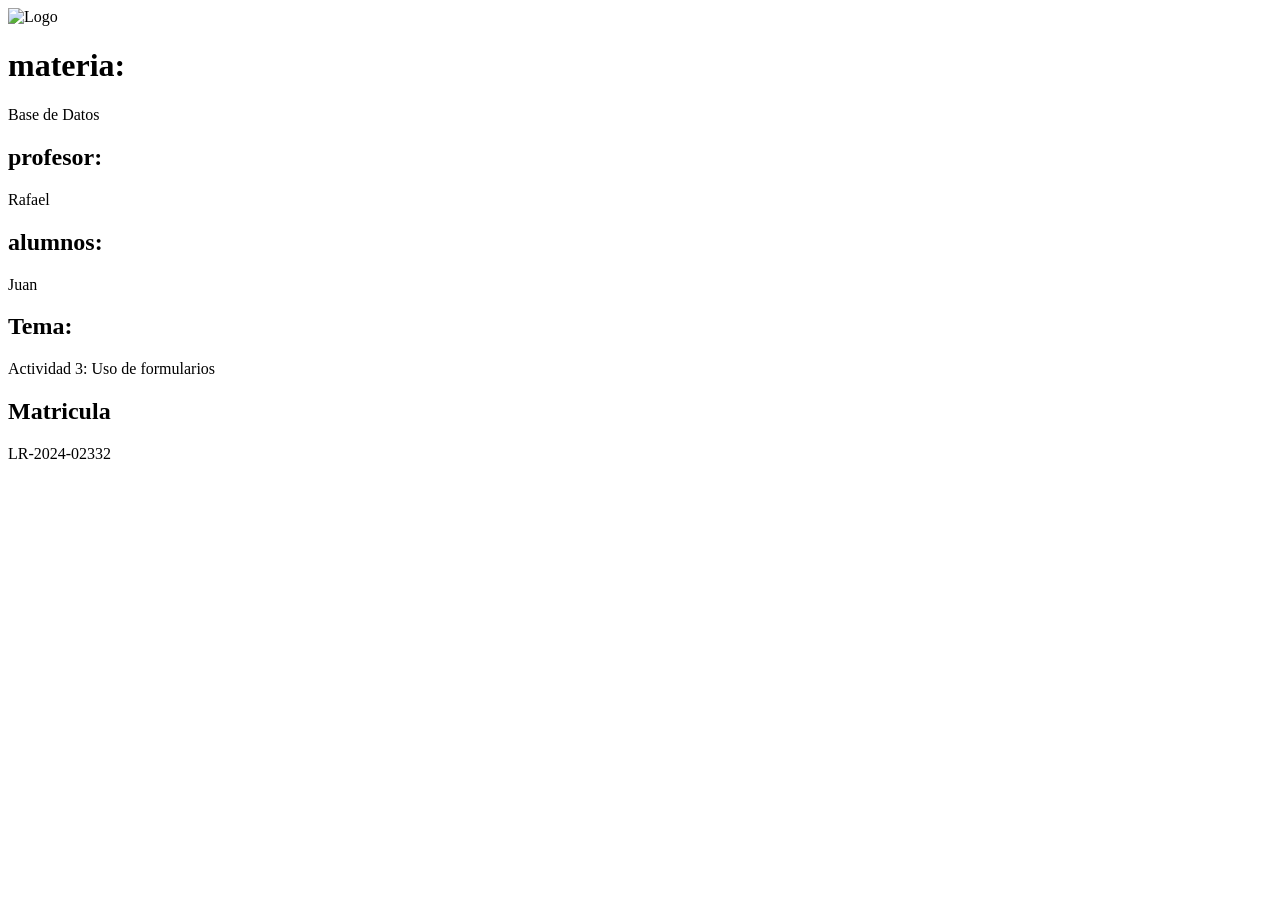
==== index.html @ a5c7046c "primer commit" ====
<!DOCTYPE html>
<html lang="en">  
<head>
    <meta charset="UTF-8">
    <meta name="viewport" content="width=device-width, initial-scale=1.0">
    <title>My Website</title>
</head>


<body>

    <img src="..\zi\access/Logo-vertical-ic.png" alt="Logo" width="200" height="200">
    <h1>materia:</h1>    
    <p>Base de Datos</p>
    <h2>profesor:</h2>
    <p>Rafael</p>
    <h2>alumnos:</h2>
    <p>Juan</p>
    <h2>Tema:</h2>
    <p>Actividad 3: Uso de formularios</p>
<h2>Matricula</h2>
<p>LR-2024-02332</p>


</bod>

</html>
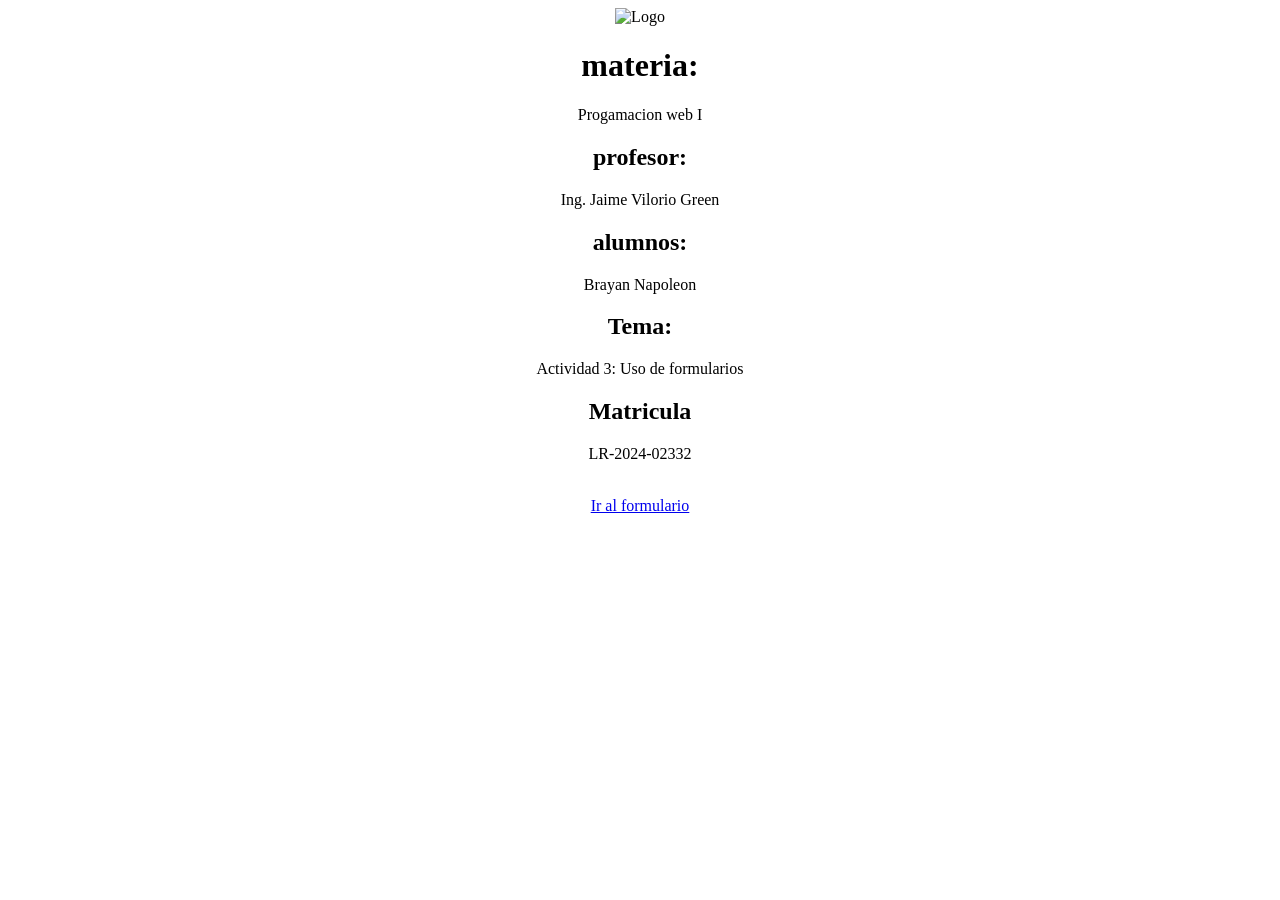
==== commit 83017a54: "Fix merge conflict" ====
--- a/index.html
+++ b/index.html
@@ -3,7 +3,8 @@
 <head>
     <meta charset="UTF-8">
     <meta name="viewport" content="width=device-width, initial-scale=1.0">
-    <title>My Website</title>
+    <title>Portada</title>
+    <link rel="stylesheet" href="style.css"> 
 </head>
 
 
@@ -11,17 +12,18 @@
 
     <img src="..\zi\access/Logo-vertical-ic.png" alt="Logo" width="200" height="200">
     <h1>materia:</h1>    
-    <p>Base de Datos</p>
+    <p>Progamacion web I</p>
     <h2>profesor:</h2>
-    <p>Rafael</p>
+    <p>Ing. Jaime Vilorio Green</p>
     <h2>alumnos:</h2>
-    <p>Juan</p>
+    <p>Brayan Napoleon</p>
     <h2>Tema:</h2>
     <p>Actividad 3: Uso de formularios</p>
 <h2>Matricula</h2>
 <p>LR-2024-02332</p>
+<br>
 
-
-</bod>
+<a href="formulario.html">Ir al formulario </a>
+</body>
 
 </html> 
--- a/style.css
+++ b/style.css
@@ -0,0 +1,5 @@
+*{
+    text-align: center;"
+
+
+}
